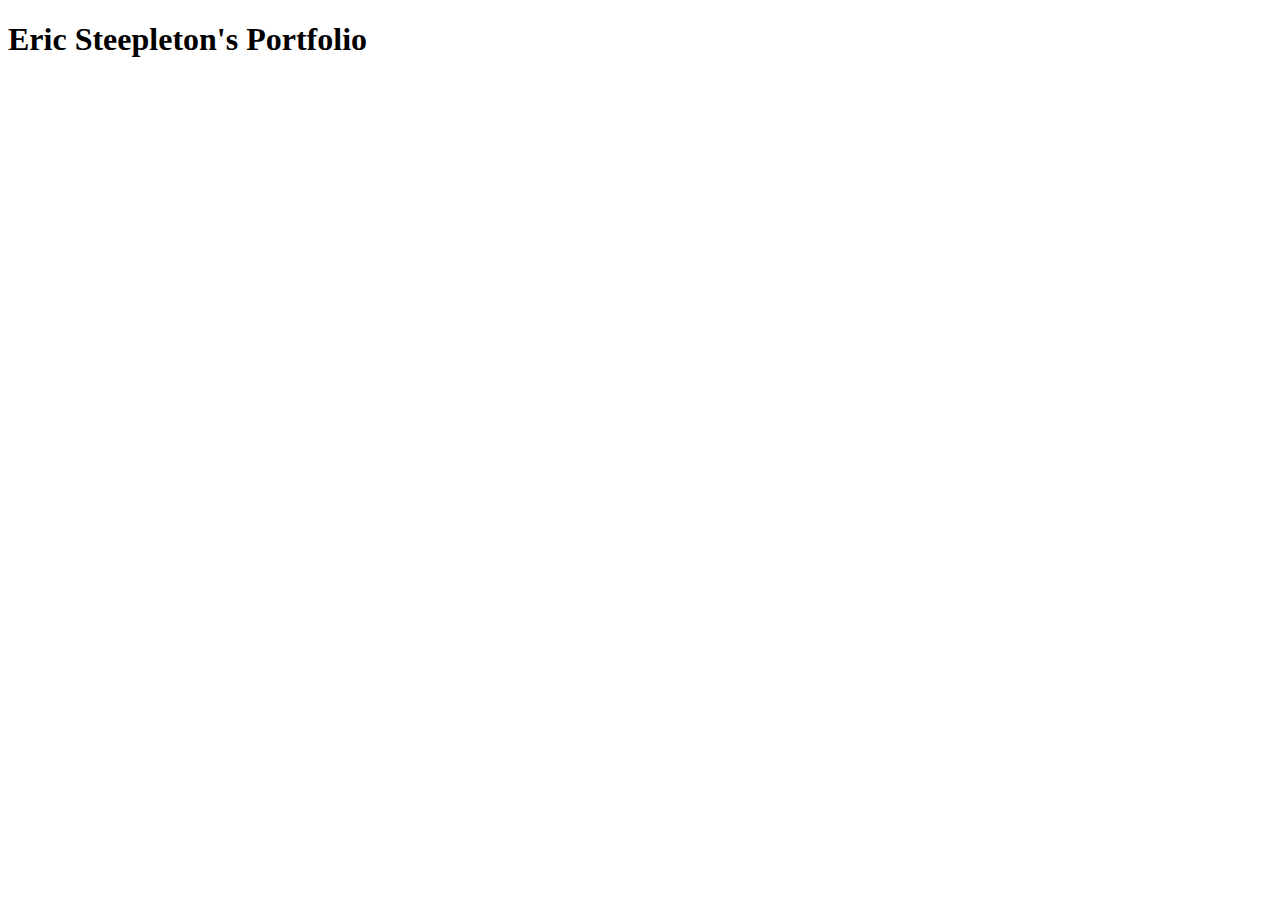
==== index.html @ 7f62af22 "add new index.html changes" ====
<!DOCTYPE html>
<html lang="en">
<head>
    <meta charset="UTF-8">
    <meta name="viewport" content="width=device-width, initial-scale=1.0">
    <title>My Portfolio Website</title>
</head>
<body>
   <h1>Eric Steepleton's Portfolio</h1> 
</body>
</html>
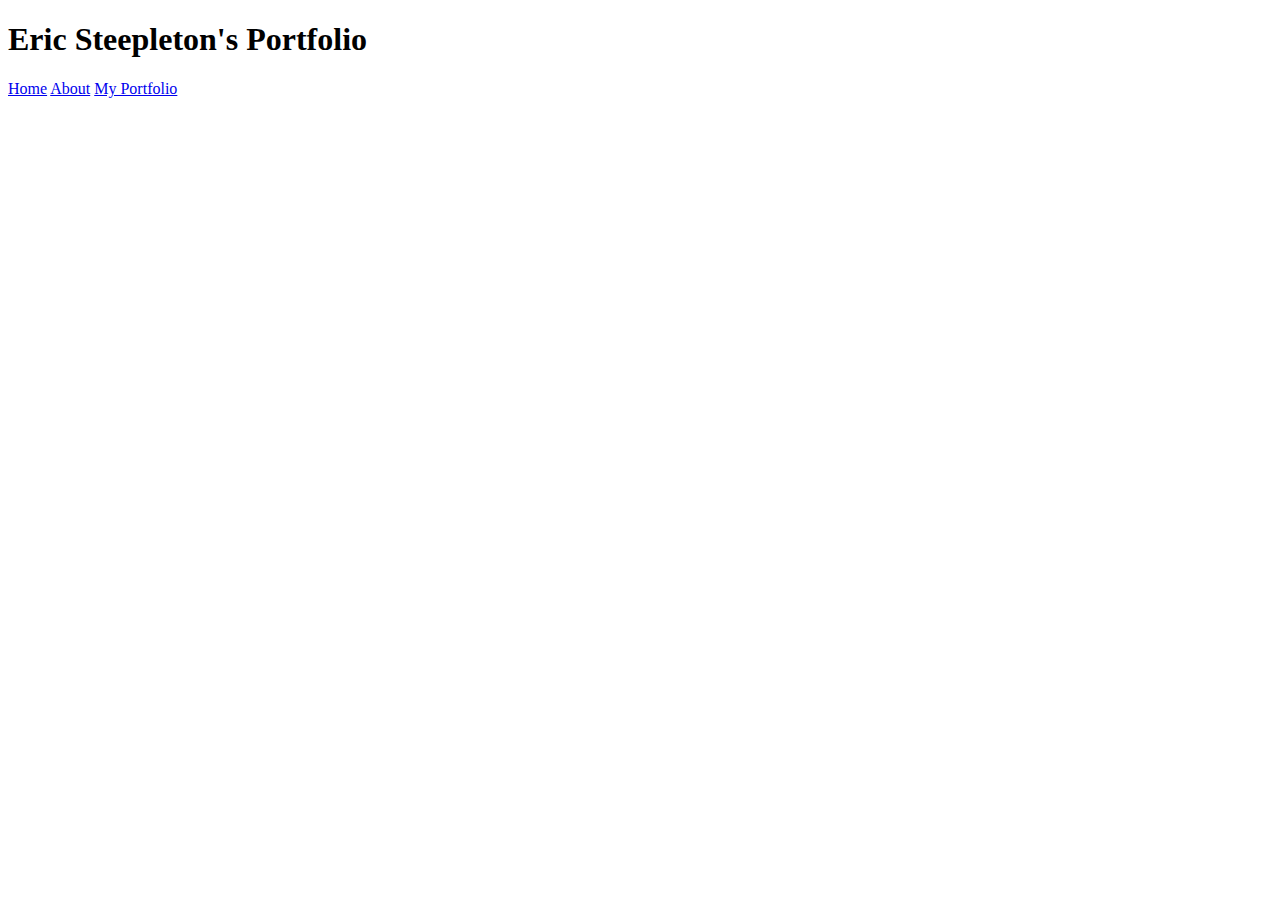
==== commit 97468311: "add new files" ====
--- a/index.html
+++ b/index.html
@@ -4,8 +4,14 @@
     <meta charset="UTF-8">
     <meta name="viewport" content="width=device-width, initial-scale=1.0">
     <title>My Portfolio Website</title>
+    <link rel="stylesheet" href="style.css">
+    <script src="javascript.js"></script>
 </head>
+<h1>Eric Steepleton's Portfolio</h1> 
+<!-- <h1>Home</h1> <h1>About</h1> <h1>Portfolio</h1> -->
+<a href="Home">Home</a>
+<a href="about.html">About</a>
+<a href="portfolio.html">My Portfolio</a>
 <body>
-   <h1>Eric Steepleton's Portfolio</h1> 
 </body>
 </html>--- a/style.css
+++ b/style.css
@@ -0,0 +1,5 @@
+img {height: 500px; margin: 15px 5px 15px 5px; padding: 5px; color: grey; display: inline-block;}
+::backdrop {color: darkgray;}
+text {font-style: italic;}
+h1 {background-origin: padding-box 15px 5px 15px 5px;}
+
